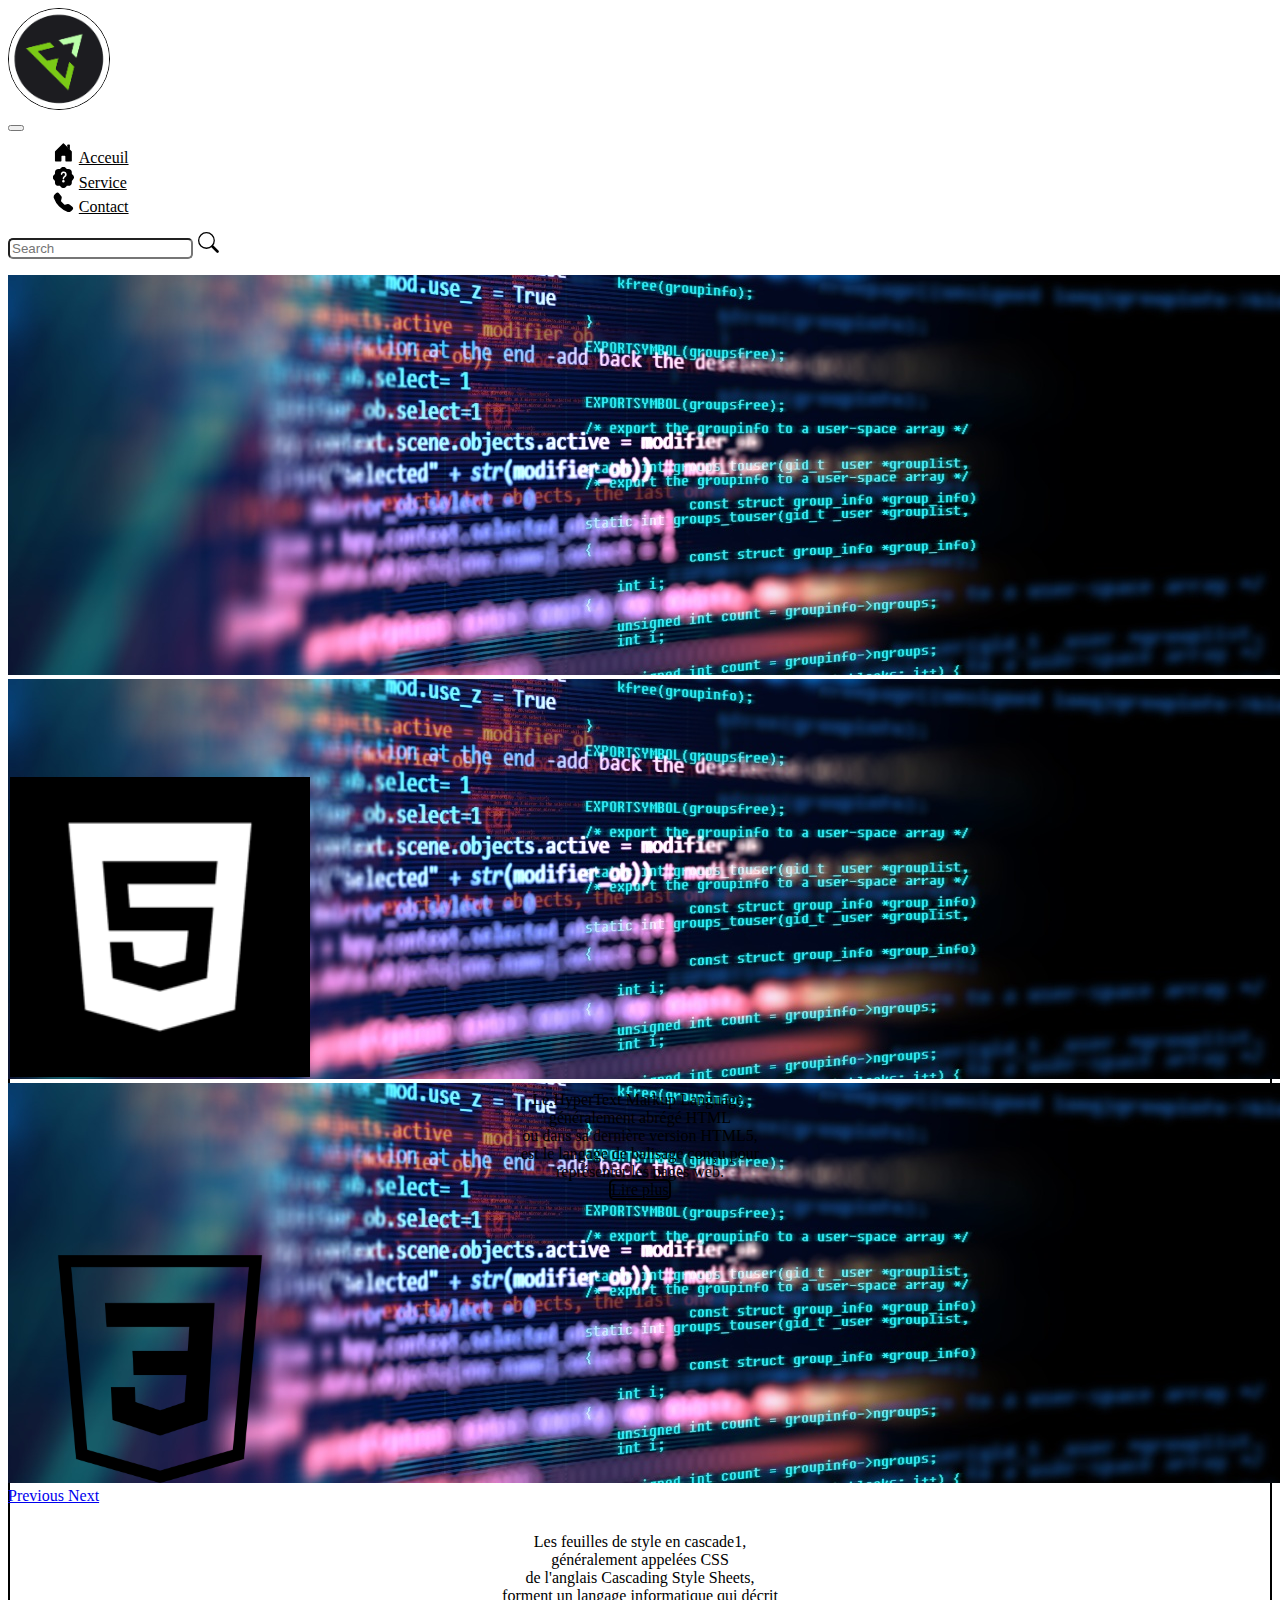
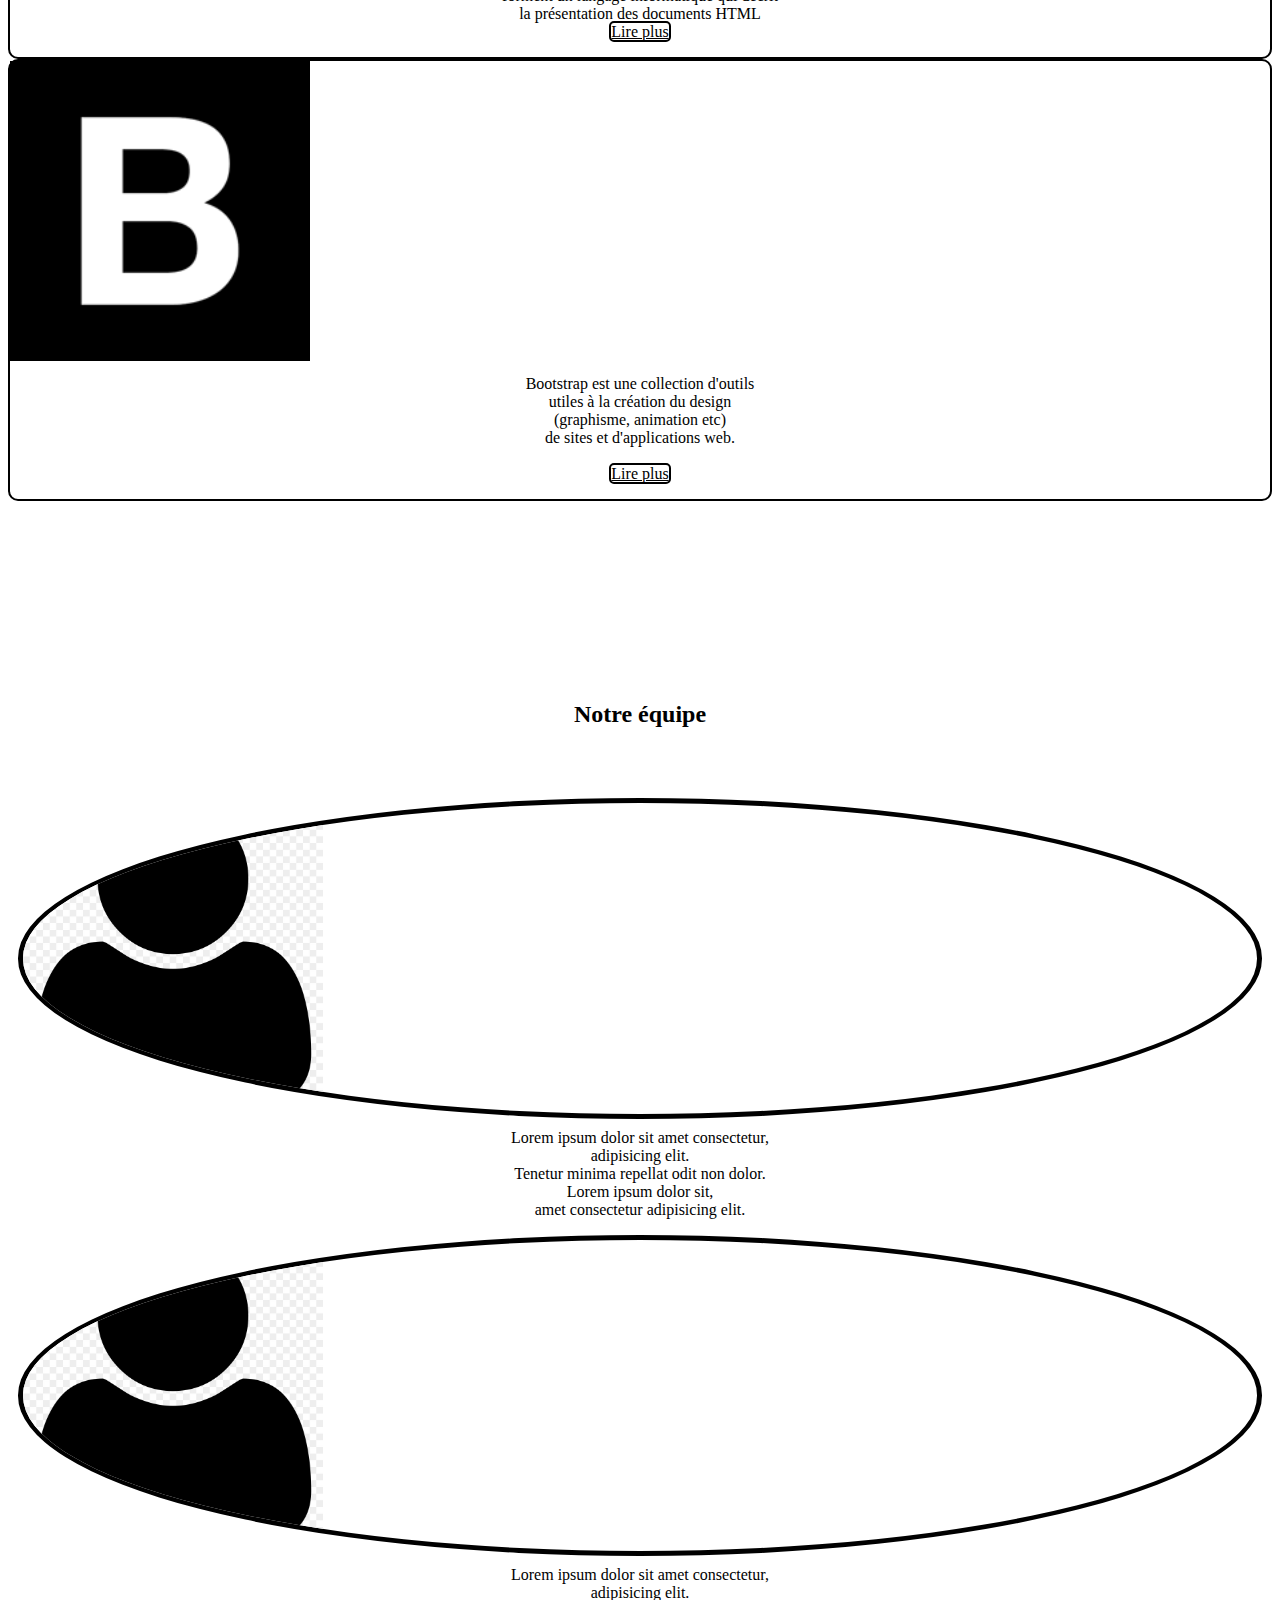
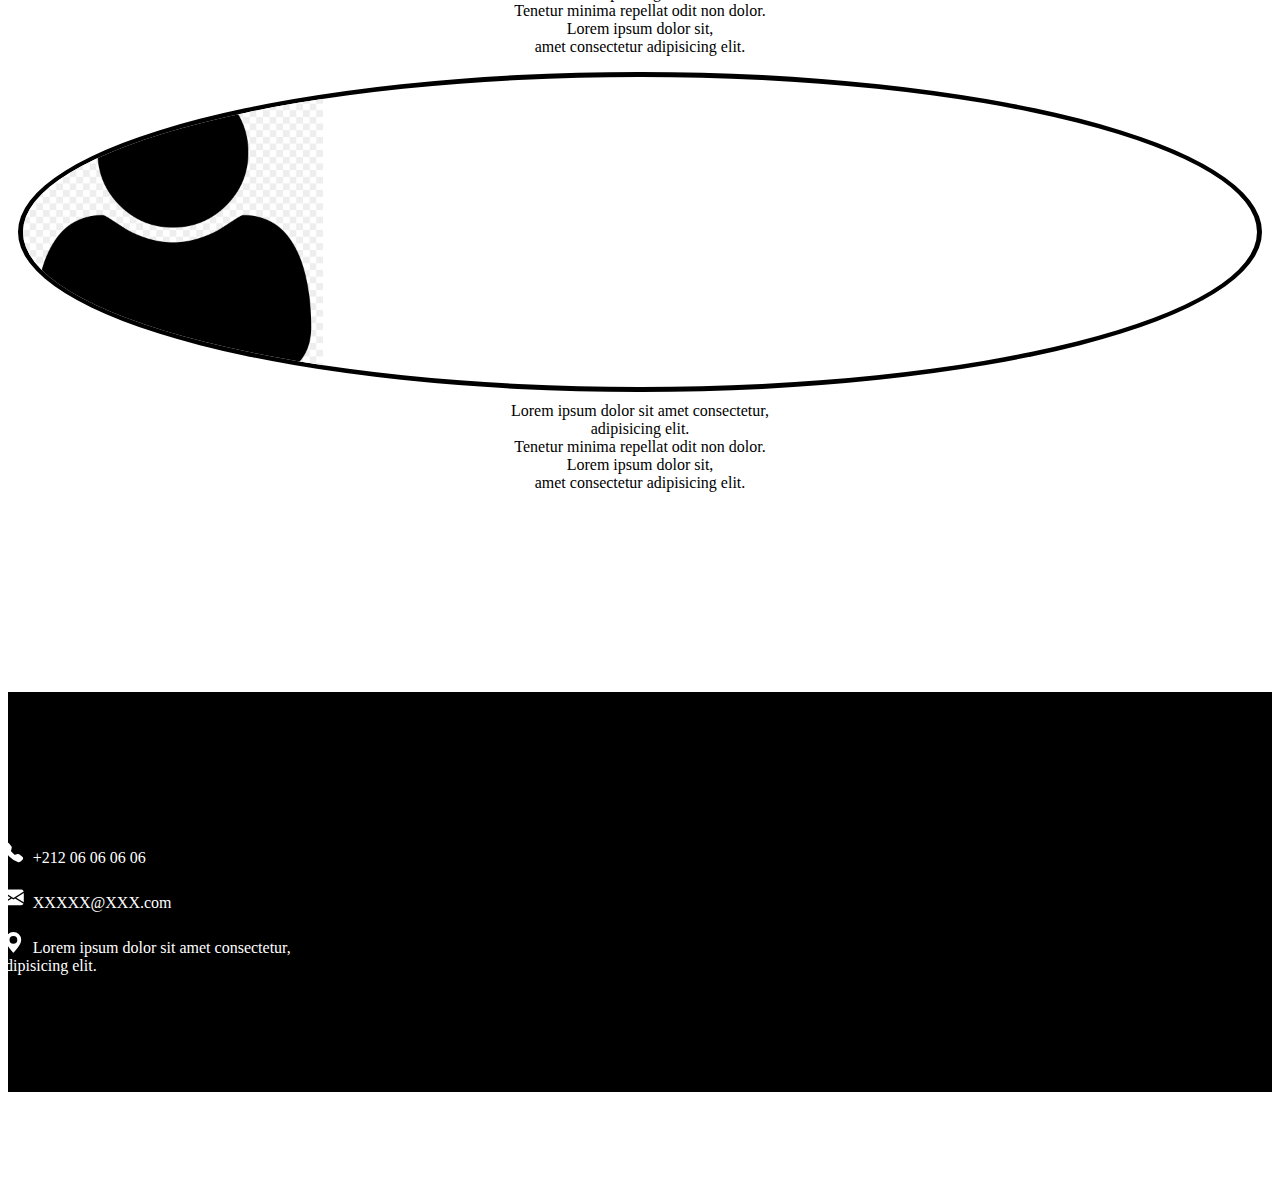
==== index.html @ 3617bc69 "Add files via upload" ====
<!DOCTYPE html>
<html>
<head>
	<meta charset="utf-8">
	<meta http-equiv="X-UA-Compatible" content="IE-edge">
	<meta name="viewport" content="width=device-width, initial-scale=1">
    <title ></title>
    <link rel="stylesheet" href="https://cdn.jsdelivr.net/npm/bootstrap@4.5.3/dist/css/bootstrap.min.css" integrity="sha384-TX8t27EcRE3e/ihU7zmQxVncDAy5uIKz4rEkgIXeMed4M0jlfIDPvg6uqKI2xXr2" crossorigin="anonymous">

    <link rel="stylesheet" href="style.css">
</head>
<body>
   <header>
     <nav class="navbar navbar-expand-lg navbar-light bg-light">
        <div class="container">
            <div class="navbar-brand">
              <a href='index.html'><img src='logo.png' width="100px" height ="100px" alt='Logo' class="logo"></a> 
            </div>
            <button class="navbar-toggler" type="button" data-toggle="collapse" data-target="#navbarSupportedContent" aria-controls="navbarSupportedContent" aria-expanded="false" aria-label="Toggle navigation">
              <span class="navbar-toggler-icon"></span>
            </button>
         
             <div class="collapse navbar-collapse" id="navbarSupportedContent">
                 <ul class="navbar-nav mr-auto">
                     <li class="nav-item active"><a href="#acceuil"><svg width="1.3em" height="1.3em" viewBox="0 0 16 16" class="bi bi-house-door-fill" fill="currentColor" xmlns="http://www.w3.org/2000/svg">
                        <path d="M6.5 10.995V14.5a.5.5 0 0 1-.5.5H2a.5.5 0 0 1-.5-.5v-7a.5.5 0 0 1 .146-.354l6-6a.5.5 0 0 1 .708 0l6 6a.5.5 0 0 1 .146.354v7a.5.5 0 0 1-.5.5h-4a.5.5 0 0 1-.5-.5V11c0-.25-.25-.5-.5-.5H7c-.25 0-.5.25-.5.495z"/>
                        <path fill-rule="evenodd" d="M13 2.5V6l-2-2V2.5a.5.5 0 0 1 .5-.5h1a.5.5 0 0 1 .5.5z"/>
                      </svg>Acceuil</a></li>
                    <li class="nav-item "> <a href="#service"><svg width="1.3em" height="1.3em" viewBox="0 0 16 16" class="bi bi-patch-question-fll" fill="currentColor" xmlns="http://www.w3.org/2000/svg">
                        <path fill-rule="evenodd" d="M5.933.87a2.89 2.89 0 0 1 4.134 0l.622.638.89-.011a2.89 2.89 0 0 1 2.924 2.924l-.01.89.636.622a2.89 2.89 0 0 1 0 4.134l-.637.622.011.89a2.89 2.89 0 0 1-2.924 2.924l-.89-.01-.622.636a2.89 2.89 0 0 1-4.134 0l-.622-.637-.89.011a2.89 2.89 0 0 1-2.924-2.924l.01-.89-.636-.622a2.89 2.89 0 0 1 0-4.134l.637-.622-.011-.89a2.89 2.89 0 0 1 2.924-2.924l.89.01.622-.636zM7.002 11a1 1 0 1 1 2 0 1 1 0 0 1-2 0zm1.602-2.027c-.05.386-.218.627-.554.627-.377 0-.585-.317-.585-.745v-.11c0-.727.307-1.208.926-1.641.614-.44.822-.762.822-1.325 0-.638-.42-1.084-1.03-1.084-.55 0-.916.323-1.074.914-.109.364-.292.51-.564.51C6.203 6.12 6 5.873 6 5.48c0-.251.045-.468.139-.69.307-.798 1.079-1.29 2.099-1.29 1.341 0 2.262.902 2.262 2.227 0 .896-.376 1.511-1.05 1.986-.648.445-.806.726-.846 1.26z"/>
                      </svg>Service</a></li>
                     <li class="nav-item "><a href="#contact"><svg width="1.3em" height="1.3em" viewBox="0 0 16 16" class="bi bi-telephone-fill" fill="currentColor" xmlns="http://www.w3.org/2000/svg">
                        <path fill-rule="evenodd" d="M2.267.98a1.636 1.636 0 0 1 2.448.152l1.681 2.162c.309.396.418.913.296 1.4l-.513 2.053a.636.636 0 0 0 .167.604L8.65 9.654a.636.636 0 0 0 .604.167l2.052-.513a1.636 1.636 0 0 1 1.401.296l2.162 1.681c.777.604.849 1.753.153 2.448l-.97.97c-.693.693-1.73.998-2.697.658a17.47 17.47 0 0 1-6.571-4.144A17.47 17.47 0 0 1 .639 4.646c-.34-.967-.035-2.004.658-2.698l.97-.969z"/>
                      </svg></span>Contact</a></li>
                 </ul>
                
             <div class="navbar-text">
                   <input type="text" id ="search" placeholder="Search"><a href=""><svg width="1.3em" height="1.3em" viewBox="0 0 16 16" class="bi bi-search" fill="currentColor" xmlns="http://www.w3.org/2000/svg">
                    <path fill-rule="evenodd" d="M10.442 10.442a1 1 0 0 1 1.415 0l3.85 3.85a1 1 0 0 1-1.414 1.415l-3.85-3.85a1 1 0 0 1 0-1.415z"/>
                    <path fill-rule="evenodd" d="M6.5 12a5.5 5.5 0 1 0 0-11 5.5 5.5 0 0 0 0 11zM13 6.5a6.5 6.5 0 1 1-13 0 6.5 6.5 0 0 1 13 0z"/>
                  </svg></a>
             </div>
             </div>
    </div>
  </nav>
</header>
<div id ="main-content">
<section class="carousel">
  <div id="carouselExampleIndicators" class="carousel slide" data-ride="carousel">
    <ol class="carousel-indicators">
      <li data-target="#carouselExampleIndicators" data-slide-to="0" class="active"></li>
      <li data-target="#carouselExampleIndicators" data-slide-to="1"></li>
      <li data-target="#carouselExampleIndicators" data-slide-to="2"></li>
    </ol>
    <div class="carousel-inner">
      <div class="carousel-item active">
        <img src="computer science 1440 x 400.jpg" class="d-block w-100" alt="...">
      </div>
      <div class="carousel-item">
        <img src="computer science 1440 x 400.jpg" class="d-block w-100" alt="...">
      </div>
      <div class="carousel-item">
        <img src="computer science 1440 x 400.jpg" class="d-block w-100" alt="...">
      </div>
    </div>
    <a class="carousel-control-prev" href="#carouselExampleIndicators" role="button" data-slide="prev">
      <span class="carousel-control-prev-icon" aria-hidden="true"></span>
      <span class="sr-only">Previous</span>
    </a>
    <a class="carousel-control-next" href="#carouselExampleIndicators" role="button" data-slide="next">
      <span class="carousel-control-next-icon" aria-hidden="true"></span>
      <span class="sr-only">Next</span>
    </a>
  </div>

</section>
<section id ="cards">
  <div class="container">
    <div class="row">
      <article >
        <div class="image">
         <img src="html.png" width = "300px">
        </div>
         <p>Le HyperText Markup Language,<br>
           généralement abrégé HTML <br>ou dans sa dernière version HTML5,<br> 
           est le langage de balisage conçu pour<br> représenter les pages web.<br>
           <span id="lire-plus"><a href="">Lire plus</a></span></p>
      </article>
      <article>
       <div class="image"> 
         <img src="css3.png" width = "300px">
        </div>
        <p>Les feuilles de style en cascade1,<br>
           généralement appelées CSS <br>de l'anglais Cascading Style Sheets,<br>
            forment un langage informatique qui décrit <br>
            la présentation des documents HTML <br>
          <span id="lire-plus"><a href="">Lire plus</a></span></p>
     </article>
     <article>
     <div class="image">
       <img src="bootstrap.png" width = "300px">
      </div>
      <p>Bootstrap est une collection d'outils <br>
        utiles à la création du design <br>
        (graphisme, animation etc) <br>
        de sites et d'applications web.<br><br>
        <span id="lire-plus"><a href="">Lire plus</a></span></p>
   </article>
    </div>
  </div>
</section>
<h2>Notre équipe</h2>
<section id="equipe">
  
  <div class="container">
    <div class="row">
  
  <article>
  <div class="cercle"><img src="personne.jpg" width="300px"></div>
    <p>Lorem ipsum dolor sit amet consectetur, <br>
      adipisicing elit. <br>Tenetur minima repellat odit non dolor.<br>
    Lorem ipsum dolor sit,<br> amet consectetur adipisicing elit.  </p>
  </article>
  <article>
    <div class="cercle"><img src="personne.jpg" width="300px"></div>
    <p>Lorem ipsum dolor sit amet consectetur, <br>
      adipisicing elit. <br>Tenetur minima repellat odit non dolor.<br>
    Lorem ipsum dolor sit,<br> amet consectetur adipisicing elit.</p>
  </article>
  <article>
    <div class="cercle"><img src="personne.jpg" width="300px"></div>
    <p>Lorem ipsum dolor sit amet consectetur, <br>
      adipisicing elit. <br>Tenetur minima repellat odit non dolor.<br>
    Lorem ipsum dolor sit,<br> amet consectetur adipisicing elit.</p>
  </article>
 </div>
</div>
</section>
</div>
<footer>
  <div class="container">
    <div class="row">
      <div id="info">
        <ul>
          <li>
            <svg width="1.3em" height="1.3em" viewBox="0 0 16 16" class="bi bi-telephone-fill" fill="currentColor" xmlns="http://www.w3.org/2000/svg">
              <path fill-rule="evenodd" d="M2.267.98a1.636 1.636 0 0 1 2.448.152l1.681 2.162c.309.396.418.913.296 1.4l-.513 2.053a.636.636 0 0 0 .167.604L8.65 9.654a.636.636 0 0 0 .604.167l2.052-.513a1.636 1.636 0 0 1 1.401.296l2.162 1.681c.777.604.849 1.753.153 2.448l-.97.97c-.693.693-1.73.998-2.697.658a17.47 17.47 0 0 1-6.571-4.144A17.47 17.47 0 0 1 .639 4.646c-.34-.967-.035-2.004.658-2.698l.97-.969z"/>
            </svg>
            <span>+212 06 06 06 06 </span>
          </li>
       
         <li>
            <svg width="1.3em" height="1.3em" viewBox="0 0 16 16" class="bi bi-envelope-fill" fill="currentColor" xmlns="http://www.w3.org/2000/svg">
              <path fill-rule="evenodd" d="M.05 3.555A2 2 0 0 1 2 2h12a2 2 0 0 1 1.95 1.555L8 8.414.05 3.555zM0 4.697v7.104l5.803-3.558L0 4.697zM6.761 8.83l-6.57 4.027A2 2 0 0 0 2 14h12a2 2 0 0 0 1.808-1.144l-6.57-4.027L8 9.586l-1.239-.757zm3.436-.586L16 11.801V4.697l-5.803 3.546z"/>
            </svg>
            <span>XXXXX@XXX.com</span>
         </li>
    
        <li>
         <svg width="1.3em" height="1.3em" viewBox="0 0 16 16" class="bi bi-geo-alt-fill" fill="currentColor" xmlns="http://www.w3.org/2000/svg">
              <path fill-rule="evenodd" d="M8 16s6-5.686 6-10A6 6 0 0 0 2 6c0 4.314 6 10 6 10zm0-7a3 3 0 1 0 0-6 3 3 0 0 0 0 6z"/>
            </svg>
            <span>Lorem ipsum dolor sit amet consectetur,<br> adipisicing elit.</span>
        </li>
    </ul>
      </div>
    <div id="carte">
      <iframe src="https://www.google.com/maps/embed?pb=!1m18!1m12!1m3!1d3297.603235797869!2d-6.584772814705131!3d34.25866651427207!2m3!1f0!2f0!3f0!3m2!1i1024!2i768!4f13.1!3m3!1m2!1s0xda759e405b8c3a1%3A0x9be254e43555ea5f!2sKenitra%20mall!5e0!3m2!1sar!2sma!4v1606417946981!5m2!1sar!2sma" width="400" height="250" frameborder="0" style="border:0;" allowfullscreen="" aria-hidden="false" tabindex="0"></iframe>
    </div>
    </div>
  </div>
</footer>
<script src="https://code.jquery.com/jquery-3.5.1.slim.min.js" integrity="sha384-DfXdz2htPH0lsSSs5nCTpuj/zy4C+OGpamoFVy38MVBnE+IbbVYUew+OrCXaRkfj" crossorigin="anonymous"></script>
<script src="https://cdn.jsdelivr.net/npm/bootstrap@4.5.3/dist/js/bootstrap.bundle.min.js" integrity="sha384-ho+j7jyWK8fNQe+A12Hb8AhRq26LrZ/JpcUGGOn+Y7RsweNrtN/tE3MoK7ZeZDyx" crossorigin="anonymous"></script>
</body>
---- style.css ----
.navbar-nav{
    margin-top : 10px;
}
li {
    margin-right: 80px; 
    list-style: none ;
}
svg {
    margin-right : 5px;
    margin-left : 5px;
}
.logo {
    border : 1px solid black ; 
    border-radius : 50% ; 
}
.search {
    margin-left : 30px;
    margin-top : 17px;
}
#search {
    border-radius : 5px ; 
}
.navbar-nav{
    margin-left :   auto ; 
    margin-right :   auto ; 
    

}
a:hover {
    text-decoration : none ; 
}
header a {
    color : black ; 
}

.carousel {
    height : 200px ; 
    margin-bottom : 300px ; 
}
#cards article  {
    border : solid 2px ;
    border-radius : 10px ; 
    margin-left : auto ; 
    margin-right : auto ; 
    
}

header article , #equipe article {
    margin-left : auto ; 
    margin-right : auto ; 
}
 p{
    text-align : center ; 
    margin-top : 10px ; 
}
#cards a{
    border : 2px solid black ; 
    border-radius : 5px ;
    color : black ; 
    
}
#cards a:hover {
    background-color: black ;
    color : white ; 
    outline-style: none;
    
}
section   {
    margin-bottom : 200px ; 
}
h2{
    text-align : center ; 
    margin-bottom : 70px ; 
}
.cercle {
    margin-left : 10px ; 
    margin-right : 10px ; 
    margin-top : 10px ; 
    border : solid 5px ; 
    border-radius : 50% ; 
    overflow : hidden ; 
}
footer{
    height : 400px ;
    background-color: black; 
    color : white ; 
}
footer .row {
    position : relative ; 
    top : 100px ; 
}
footer li {
    margin-bottom : 20px ; 
}
footer #info {
    position : relative ; 
    top : 50px ; 
    right : 50px ; 
}
footer #carte {
    position : relative ; 
    left : 100px ; 
}
/* Mobile */ 
@media (max-width : 767px){
    .carousel {
        margin-bottom : 150px ; 
    }
    .carousel img {
        height : 300px ; 
    }
    /*sections*/
    #cards article {
        width : 100% ; 
        margin-bottom : 20px ;
    
    }
    #cards img {
          width : 100% ;
          height : 50% ; 
    }
    /*footer*/
    footer {
        height : 500px ; 
    }
    footer #info {
        position : relative ;
        top : 0; 
    }
    footer .row {
        top : 30px ; 
        left : 50px ; 
    }
    footer #carte {
        left : 0 ;
        top : 20px ; 
        
    }
    
}
/* Tablete */ 
@media (min-width :768px) and (max-width : 991px ){
    .carousel {
        margin-bottom : 150px ; 
    }
    .carousel img {
        height : 300px ; 
    }
    /*sections*/
    #cards article {
        width : 100% ; 
        margin-bottom : 20px ;
        display : flex ; 
    }
    #cards p {
        margin-top : 20px ;
        margin-left : auto ; 
        margin-right : auto ;
        font-size : 22px ; 
    }
    /*footer*/
    
    footer .row {
        top : 0px ; 
        height : 400px ; 
        }
    footer #info {
        right  : 0 ; 
    }
    footer #carte {
        left : 400px ;
        bottom : 100px ; 
    }
    footer .container {
         margin : 0 ; 
    }
    
}
@media (min-width : 992px ) and (max-width : 1200px)  {
    .carousel {
        margin-bottom : 200px ; 
    }
}
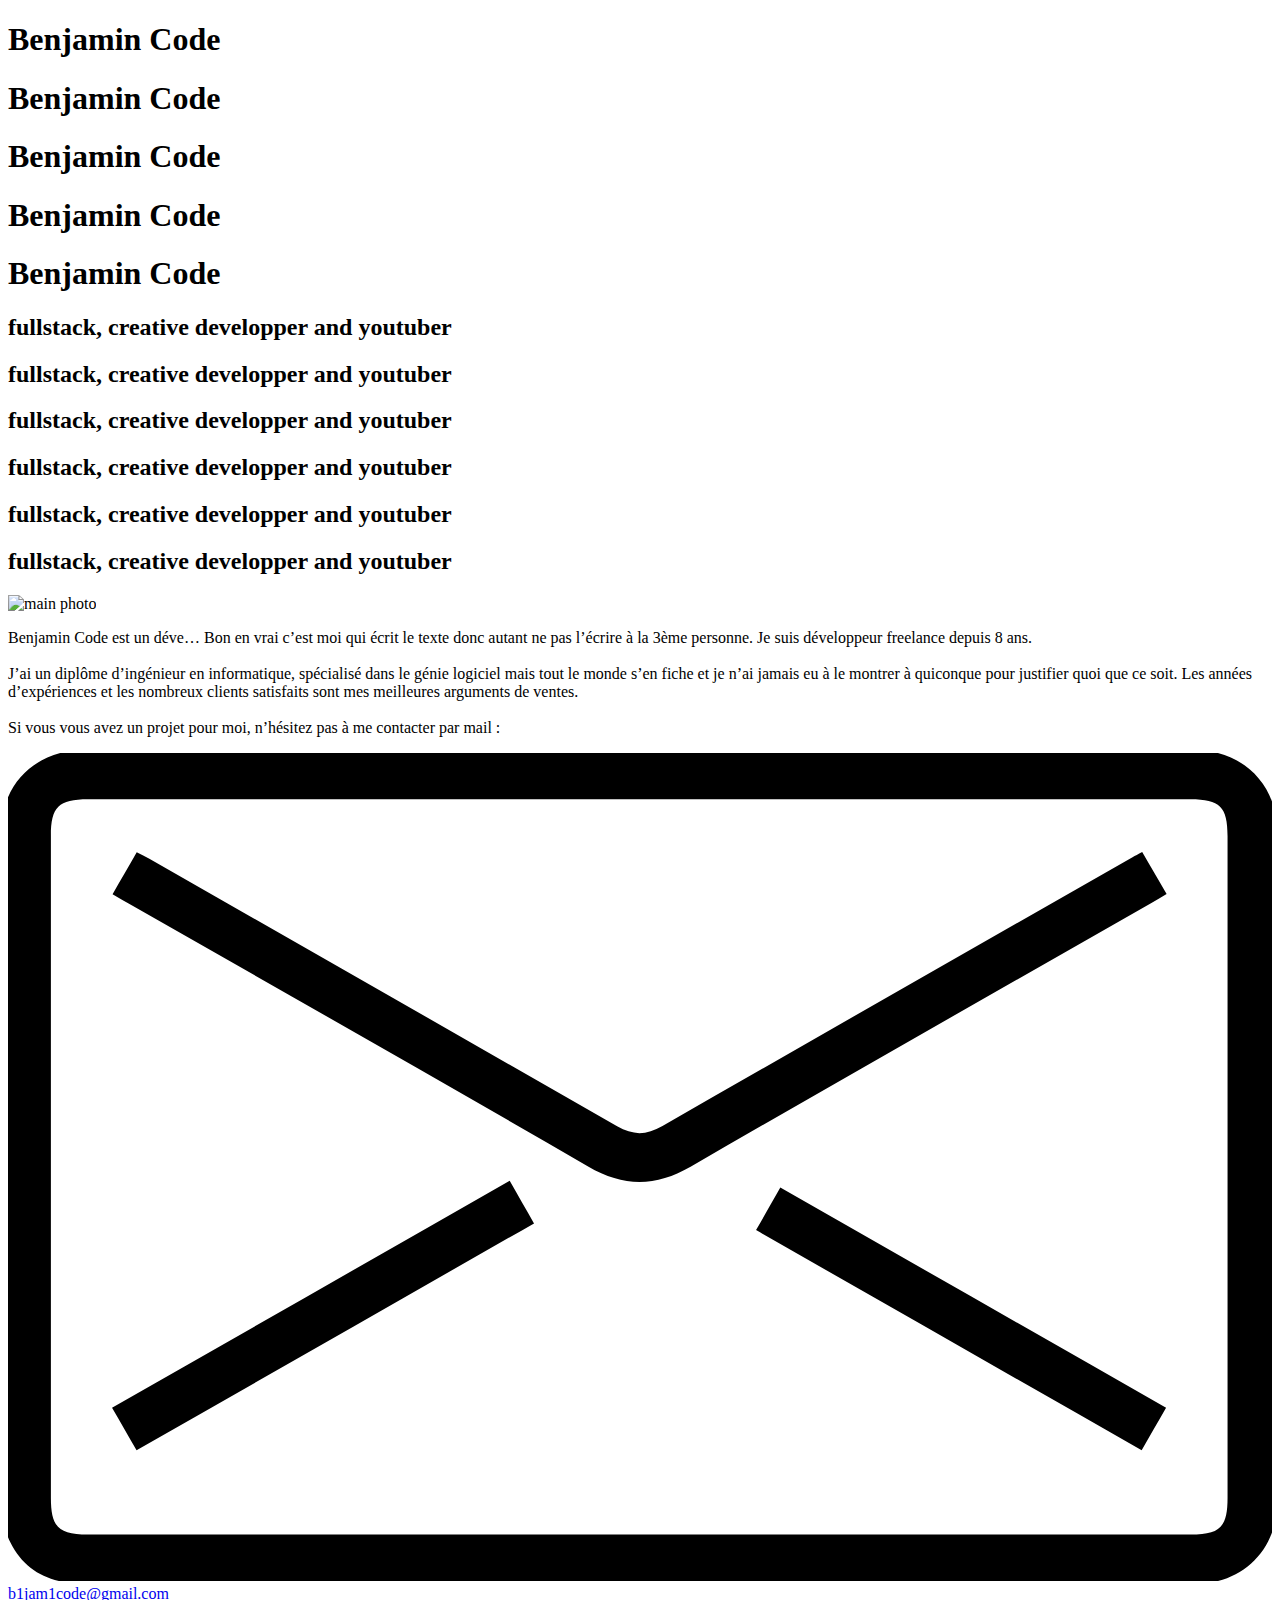
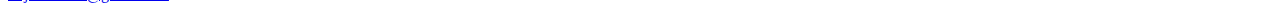
==== commit 639a05a9: "Rename index1.html to index.html" ====
--- a/index.html
+++ b/index.html
@@ -1,175 +1,56 @@
-<!DOCTYPE html>
-<html>
-<head>
-	<meta charset="utf-8">
-	<meta http-equiv="X-UA-Compatible" content="IE-edge">
-	<meta name="viewport" content="width=device-width, initial-scale=1">
-    <title ></title>
-    <link rel="stylesheet" href="https://cdn.jsdelivr.net/npm/bootstrap@4.5.3/dist/css/bootstrap.min.css" integrity="sha384-TX8t27EcRE3e/ihU7zmQxVncDAy5uIKz4rEkgIXeMed4M0jlfIDPvg6uqKI2xXr2" crossorigin="anonymous">
-
-    <link rel="stylesheet" href="style.css">
-</head>
-<body>
-   <header>
-     <nav class="navbar navbar-expand-lg navbar-light bg-light">
-        <div class="container">
-            <div class="navbar-brand">
-              <a href='index.html'><img src='logo.png' width="100px" height ="100px" alt='Logo' class="logo"></a> 
-            </div>
-            <button class="navbar-toggler" type="button" data-toggle="collapse" data-target="#navbarSupportedContent" aria-controls="navbarSupportedContent" aria-expanded="false" aria-label="Toggle navigation">
-              <span class="navbar-toggler-icon"></span>
-            </button>
-         
-             <div class="collapse navbar-collapse" id="navbarSupportedContent">
-                 <ul class="navbar-nav mr-auto">
-                     <li class="nav-item active"><a href="#acceuil"><svg width="1.3em" height="1.3em" viewBox="0 0 16 16" class="bi bi-house-door-fill" fill="currentColor" xmlns="http://www.w3.org/2000/svg">
-                        <path d="M6.5 10.995V14.5a.5.5 0 0 1-.5.5H2a.5.5 0 0 1-.5-.5v-7a.5.5 0 0 1 .146-.354l6-6a.5.5 0 0 1 .708 0l6 6a.5.5 0 0 1 .146.354v7a.5.5 0 0 1-.5.5h-4a.5.5 0 0 1-.5-.5V11c0-.25-.25-.5-.5-.5H7c-.25 0-.5.25-.5.495z"/>
-                        <path fill-rule="evenodd" d="M13 2.5V6l-2-2V2.5a.5.5 0 0 1 .5-.5h1a.5.5 0 0 1 .5.5z"/>
-                      </svg>Acceuil</a></li>
-                    <li class="nav-item "> <a href="#service"><svg width="1.3em" height="1.3em" viewBox="0 0 16 16" class="bi bi-patch-question-fll" fill="currentColor" xmlns="http://www.w3.org/2000/svg">
-                        <path fill-rule="evenodd" d="M5.933.87a2.89 2.89 0 0 1 4.134 0l.622.638.89-.011a2.89 2.89 0 0 1 2.924 2.924l-.01.89.636.622a2.89 2.89 0 0 1 0 4.134l-.637.622.011.89a2.89 2.89 0 0 1-2.924 2.924l-.89-.01-.622.636a2.89 2.89 0 0 1-4.134 0l-.622-.637-.89.011a2.89 2.89 0 0 1-2.924-2.924l.01-.89-.636-.622a2.89 2.89 0 0 1 0-4.134l.637-.622-.011-.89a2.89 2.89 0 0 1 2.924-2.924l.89.01.622-.636zM7.002 11a1 1 0 1 1 2 0 1 1 0 0 1-2 0zm1.602-2.027c-.05.386-.218.627-.554.627-.377 0-.585-.317-.585-.745v-.11c0-.727.307-1.208.926-1.641.614-.44.822-.762.822-1.325 0-.638-.42-1.084-1.03-1.084-.55 0-.916.323-1.074.914-.109.364-.292.51-.564.51C6.203 6.12 6 5.873 6 5.48c0-.251.045-.468.139-.69.307-.798 1.079-1.29 2.099-1.29 1.341 0 2.262.902 2.262 2.227 0 .896-.376 1.511-1.05 1.986-.648.445-.806.726-.846 1.26z"/>
-                      </svg>Service</a></li>
-                     <li class="nav-item "><a href="#contact"><svg width="1.3em" height="1.3em" viewBox="0 0 16 16" class="bi bi-telephone-fill" fill="currentColor" xmlns="http://www.w3.org/2000/svg">
-                        <path fill-rule="evenodd" d="M2.267.98a1.636 1.636 0 0 1 2.448.152l1.681 2.162c.309.396.418.913.296 1.4l-.513 2.053a.636.636 0 0 0 .167.604L8.65 9.654a.636.636 0 0 0 .604.167l2.052-.513a1.636 1.636 0 0 1 1.401.296l2.162 1.681c.777.604.849 1.753.153 2.448l-.97.97c-.693.693-1.73.998-2.697.658a17.47 17.47 0 0 1-6.571-4.144A17.47 17.47 0 0 1 .639 4.646c-.34-.967-.035-2.004.658-2.698l.97-.969z"/>
-                      </svg></span>Contact</a></li>
-                 </ul>
-                
-             <div class="navbar-text">
-                   <input type="text" id ="search" placeholder="Search"><a href=""><svg width="1.3em" height="1.3em" viewBox="0 0 16 16" class="bi bi-search" fill="currentColor" xmlns="http://www.w3.org/2000/svg">
-                    <path fill-rule="evenodd" d="M10.442 10.442a1 1 0 0 1 1.415 0l3.85 3.85a1 1 0 0 1-1.414 1.415l-3.85-3.85a1 1 0 0 1 0-1.415z"/>
-                    <path fill-rule="evenodd" d="M6.5 12a5.5 5.5 0 1 0 0-11 5.5 5.5 0 0 0 0 11zM13 6.5a6.5 6.5 0 1 1-13 0 6.5 6.5 0 0 1 13 0z"/>
-                  </svg></a>
-             </div>
-             </div>
-    </div>
-  </nav>
-</header>
-<div id ="main-content">
-<section class="carousel">
-  <div id="carouselExampleIndicators" class="carousel slide" data-ride="carousel">
-    <ol class="carousel-indicators">
-      <li data-target="#carouselExampleIndicators" data-slide-to="0" class="active"></li>
-      <li data-target="#carouselExampleIndicators" data-slide-to="1"></li>
-      <li data-target="#carouselExampleIndicators" data-slide-to="2"></li>
-    </ol>
-    <div class="carousel-inner">
-      <div class="carousel-item active">
-        <img src="computer science 1440 x 400.jpg" class="d-block w-100" alt="...">
-      </div>
-      <div class="carousel-item">
-        <img src="computer science 1440 x 400.jpg" class="d-block w-100" alt="...">
-      </div>
-      <div class="carousel-item">
-        <img src="computer science 1440 x 400.jpg" class="d-block w-100" alt="...">
-      </div>
-    </div>
-    <a class="carousel-control-prev" href="#carouselExampleIndicators" role="button" data-slide="prev">
-      <span class="carousel-control-prev-icon" aria-hidden="true"></span>
-      <span class="sr-only">Previous</span>
-    </a>
-    <a class="carousel-control-next" href="#carouselExampleIndicators" role="button" data-slide="next">
-      <span class="carousel-control-next-icon" aria-hidden="true"></span>
-      <span class="sr-only">Next</span>
-    </a>
-  </div>
-
-</section>
-<section id ="cards">
-  <div class="container">
-    <div class="row">
-      <article >
-        <div class="image">
-         <img src="html.png" width = "300px">
-        </div>
-         <p>Le HyperText Markup Language,<br>
-           généralement abrégé HTML <br>ou dans sa dernière version HTML5,<br> 
-           est le langage de balisage conçu pour<br> représenter les pages web.<br>
-           <span id="lire-plus"><a href="">Lire plus</a></span></p>
-      </article>
-      <article>
-       <div class="image"> 
-         <img src="css3.png" width = "300px">
-        </div>
-        <p>Les feuilles de style en cascade1,<br>
-           généralement appelées CSS <br>de l'anglais Cascading Style Sheets,<br>
-            forment un langage informatique qui décrit <br>
-            la présentation des documents HTML <br>
-          <span id="lire-plus"><a href="">Lire plus</a></span></p>
-     </article>
-     <article>
-     <div class="image">
-       <img src="bootstrap.png" width = "300px">
-      </div>
-      <p>Bootstrap est une collection d'outils <br>
-        utiles à la création du design <br>
-        (graphisme, animation etc) <br>
-        de sites et d'applications web.<br><br>
-        <span id="lire-plus"><a href="">Lire plus</a></span></p>
-   </article>
-    </div>
-  </div>
-</section>
-<h2>Notre équipe</h2>
-<section id="equipe">
-  
-  <div class="container">
-    <div class="row">
-  
-  <article>
-  <div class="cercle"><img src="personne.jpg" width="300px"></div>
-    <p>Lorem ipsum dolor sit amet consectetur, <br>
-      adipisicing elit. <br>Tenetur minima repellat odit non dolor.<br>
-    Lorem ipsum dolor sit,<br> amet consectetur adipisicing elit.  </p>
-  </article>
-  <article>
-    <div class="cercle"><img src="personne.jpg" width="300px"></div>
-    <p>Lorem ipsum dolor sit amet consectetur, <br>
-      adipisicing elit. <br>Tenetur minima repellat odit non dolor.<br>
-    Lorem ipsum dolor sit,<br> amet consectetur adipisicing elit.</p>
-  </article>
-  <article>
-    <div class="cercle"><img src="personne.jpg" width="300px"></div>
-    <p>Lorem ipsum dolor sit amet consectetur, <br>
-      adipisicing elit. <br>Tenetur minima repellat odit non dolor.<br>
-    Lorem ipsum dolor sit,<br> amet consectetur adipisicing elit.</p>
-  </article>
- </div>
-</div>
-</section>
-</div>
-<footer>
-  <div class="container">
-    <div class="row">
-      <div id="info">
-        <ul>
-          <li>
-            <svg width="1.3em" height="1.3em" viewBox="0 0 16 16" class="bi bi-telephone-fill" fill="currentColor" xmlns="http://www.w3.org/2000/svg">
-              <path fill-rule="evenodd" d="M2.267.98a1.636 1.636 0 0 1 2.448.152l1.681 2.162c.309.396.418.913.296 1.4l-.513 2.053a.636.636 0 0 0 .167.604L8.65 9.654a.636.636 0 0 0 .604.167l2.052-.513a1.636 1.636 0 0 1 1.401.296l2.162 1.681c.777.604.849 1.753.153 2.448l-.97.97c-.693.693-1.73.998-2.697.658a17.47 17.47 0 0 1-6.571-4.144A17.47 17.47 0 0 1 .639 4.646c-.34-.967-.035-2.004.658-2.698l.97-.969z"/>
-            </svg>
-            <span>+212 06 06 06 06 </span>
-          </li>
-       
-         <li>
-            <svg width="1.3em" height="1.3em" viewBox="0 0 16 16" class="bi bi-envelope-fill" fill="currentColor" xmlns="http://www.w3.org/2000/svg">
-              <path fill-rule="evenodd" d="M.05 3.555A2 2 0 0 1 2 2h12a2 2 0 0 1 1.95 1.555L8 8.414.05 3.555zM0 4.697v7.104l5.803-3.558L0 4.697zM6.761 8.83l-6.57 4.027A2 2 0 0 0 2 14h12a2 2 0 0 0 1.808-1.144l-6.57-4.027L8 9.586l-1.239-.757zm3.436-.586L16 11.801V4.697l-5.803 3.546z"/>
-            </svg>
-            <span>XXXXX@XXX.com</span>
-         </li>
-    
-        <li>
-         <svg width="1.3em" height="1.3em" viewBox="0 0 16 16" class="bi bi-geo-alt-fill" fill="currentColor" xmlns="http://www.w3.org/2000/svg">
-              <path fill-rule="evenodd" d="M8 16s6-5.686 6-10A6 6 0 0 0 2 6c0 4.314 6 10 6 10zm0-7a3 3 0 1 0 0-6 3 3 0 0 0 0 6z"/>
-            </svg>
-            <span>Lorem ipsum dolor sit amet consectetur,<br> adipisicing elit.</span>
-        </li>
-    </ul>
-      </div>
-    <div id="carte">
-      <iframe src="https://www.google.com/maps/embed?pb=!1m18!1m12!1m3!1d3297.603235797869!2d-6.584772814705131!3d34.25866651427207!2m3!1f0!2f0!3f0!3m2!1i1024!2i768!4f13.1!3m3!1m2!1s0xda759e405b8c3a1%3A0x9be254e43555ea5f!2sKenitra%20mall!5e0!3m2!1sar!2sma!4v1606417946981!5m2!1sar!2sma" width="400" height="250" frameborder="0" style="border:0;" allowfullscreen="" aria-hidden="false" tabindex="0"></iframe>
-    </div>
-    </div>
-  </div>
-</footer>
-<script src="https://code.jquery.com/jquery-3.5.1.slim.min.js" integrity="sha384-DfXdz2htPH0lsSSs5nCTpuj/zy4C+OGpamoFVy38MVBnE+IbbVYUew+OrCXaRkfj" crossorigin="anonymous"></script>
-<script src="https://cdn.jsdelivr.net/npm/bootstrap@4.5.3/dist/js/bootstrap.bundle.min.js" integrity="sha384-ho+j7jyWK8fNQe+A12Hb8AhRq26LrZ/JpcUGGOn+Y7RsweNrtN/tE3MoK7ZeZDyx" crossorigin="anonymous"></script>
-</body>+<!DOCTYPE html>
+<html lang="en">
+<head>
+    <meta charset="UTF-8">
+    <meta name="viewport" content="width=device-width, initial-scale=1.0">
+    <title>Document</title>
+    <link rel="stylesheet" href="css/main.css">
+</head>
+<body>
+    <div class="wrapper">
+        <header class="header">
+            <div class="primary-slideshow">
+                <h1 class="name">Benjamin Code</h1>
+                <h1 class="name">Benjamin Code</h1>
+                <h1 class="name">Benjamin Code</h1>
+                <h1 class="name">Benjamin Code</h1>
+                <h1 class="name">Benjamin Code</h1>
+            </div>
+            <div class="secondary-slideshow">
+                <h2 class="job">fullstack, creative developper and youtuber</h2>
+                <h2 class="job">fullstack, creative developper and youtuber</h2>
+                <h2 class="job">fullstack, creative developper and youtuber</h2>
+                <h2 class="job">fullstack, creative developper and youtuber</h2>
+                <h2 class="job">fullstack, creative developper and youtuber</h2>
+                <h2 class="job">fullstack, creative developper and youtuber</h2>
+            </div>
+        </header>
+        <div class="content">
+            <div class="photo-animation">
+                <div class="circle big circle-big"></div>
+                <img src="assets/images/benjamincode-short.png" alt="main photo" class="photo">
+                <div class="circle small circle-small"></div>
+            </div>
+            <main class="main">
+                <p class="presentation"><span class="italic">Benjamin Code est un déve… </span> Bon en vrai c’est moi qui écrit le texte donc autant ne pas l’écrire à la 3ème personne. Je suis développeur freelance depuis 8 ans.<br><br>
+                J’ai un diplôme d’ingénieur en informatique, spécialisé dans le génie logiciel mais tout le monde s’en fiche et je n’ai jamais eu à le montrer à quiconque pour justifier quoi que ce soit. Les <span class="underline">années d’expériences</span> et les <span class="underline">nombreux clients</span> satisfaits sont mes meilleures arguments de ventes.<br><br>
+                Si vous vous avez un projet pour moi, n’hésitez pas à me contacter par mail :</p>
+                <svg class="mail-icon" version="1.1" id="Calque_1" xmlns="http://www.w3.org/2000/svg" xmlns:xlink="http://www.w3.org/1999/xlink" x="0px" y="0px"
+                viewBox="0 0 238.11 155.91" style="enable-background:new 0 0 238.11 155.91;" xml:space="preserve"><path d="M118.85,156.4c-34.94,0-69.88-0.04-104.81,0.04c-6.18,0.01-10.91-2.28-13.63-7.79c-1.06-2.14-1.5-4.78-1.51-7.2
+                c-0.09-42.31,0-84.62-0.12-126.94C-1.24,5.47,5.77-0.55,14.04-0.53c69.88,0.16,139.75,0.17,209.63,0
+                c8.43-0.02,15.44,6.01,15.4,15.42c-0.17,42.06-0.17,84.13,0,126.19c0.04,9.41-6.97,15.48-15.4,15.42
+                C188.73,156.26,153.79,156.4,118.85,156.4z M118.91,147.24c34.61,0,69.23,0,103.84,0c5.56,0,6.99-1.41,6.99-6.89
+                c0-41.57,0-83.15,0-124.72c0-5.48-1.43-6.9-6.99-6.9c-69.23,0-138.46,0-207.68,0c-5.54,0-6.99,1.43-6.99,6.89
+                c0,41.57,0,83.15,0,124.72c0,5.46,1.45,6.89,6.98,6.9C49.69,147.24,84.3,147.24,118.91,147.24z"/><path d="M19.7,26.59c1.61-2.79,3.02-5.23,4.55-7.88c0.83,0.43,1.62,0.8,2.38,1.23c29.38,16.78,58.78,33.53,88.12,50.39
+                c3.05,1.75,5.52,1.68,8.54-0.06c29.48-16.95,59.02-33.78,88.55-50.64c0.5-0.29,1.02-0.55,1.82-0.98c1.49,2.56,2.97,5.1,4.6,7.89
+                c-0.97,0.58-1.87,1.14-2.78,1.66c-28.95,16.54-57.95,32.99-86.81,49.68c-6.69,3.87-12.65,3.91-19.39,0.01
+                C80.79,61.37,52.14,45.14,23.55,28.81C22.34,28.11,21.13,27.41,19.7,26.59z"/> <path d="M94.51,80.58c1.62,2.85,3.05,5.36,4.58,8.03c-24.99,14.27-49.8,28.44-74.87,42.75c-1.5-2.6-2.97-5.15-4.62-8
+                C44.55,109.11,69.41,94.92,94.51,80.58z"/><path d="M218.16,123.34c-1.61,2.8-3.08,5.36-4.6,8.01c-24.24-13.84-48.33-27.59-72.64-41.47c1.53-2.69,2.99-5.25,4.57-8.03
+                C169.72,95.69,193.84,109.46,218.16,123.34z"/></svg>
+                <a href="#" class="mail">b1jam1code@gmail.com</a>
+            </main>
+        </div>
+    </div>
+    <script src="js/script.js"></script>
+</body>
+</html>
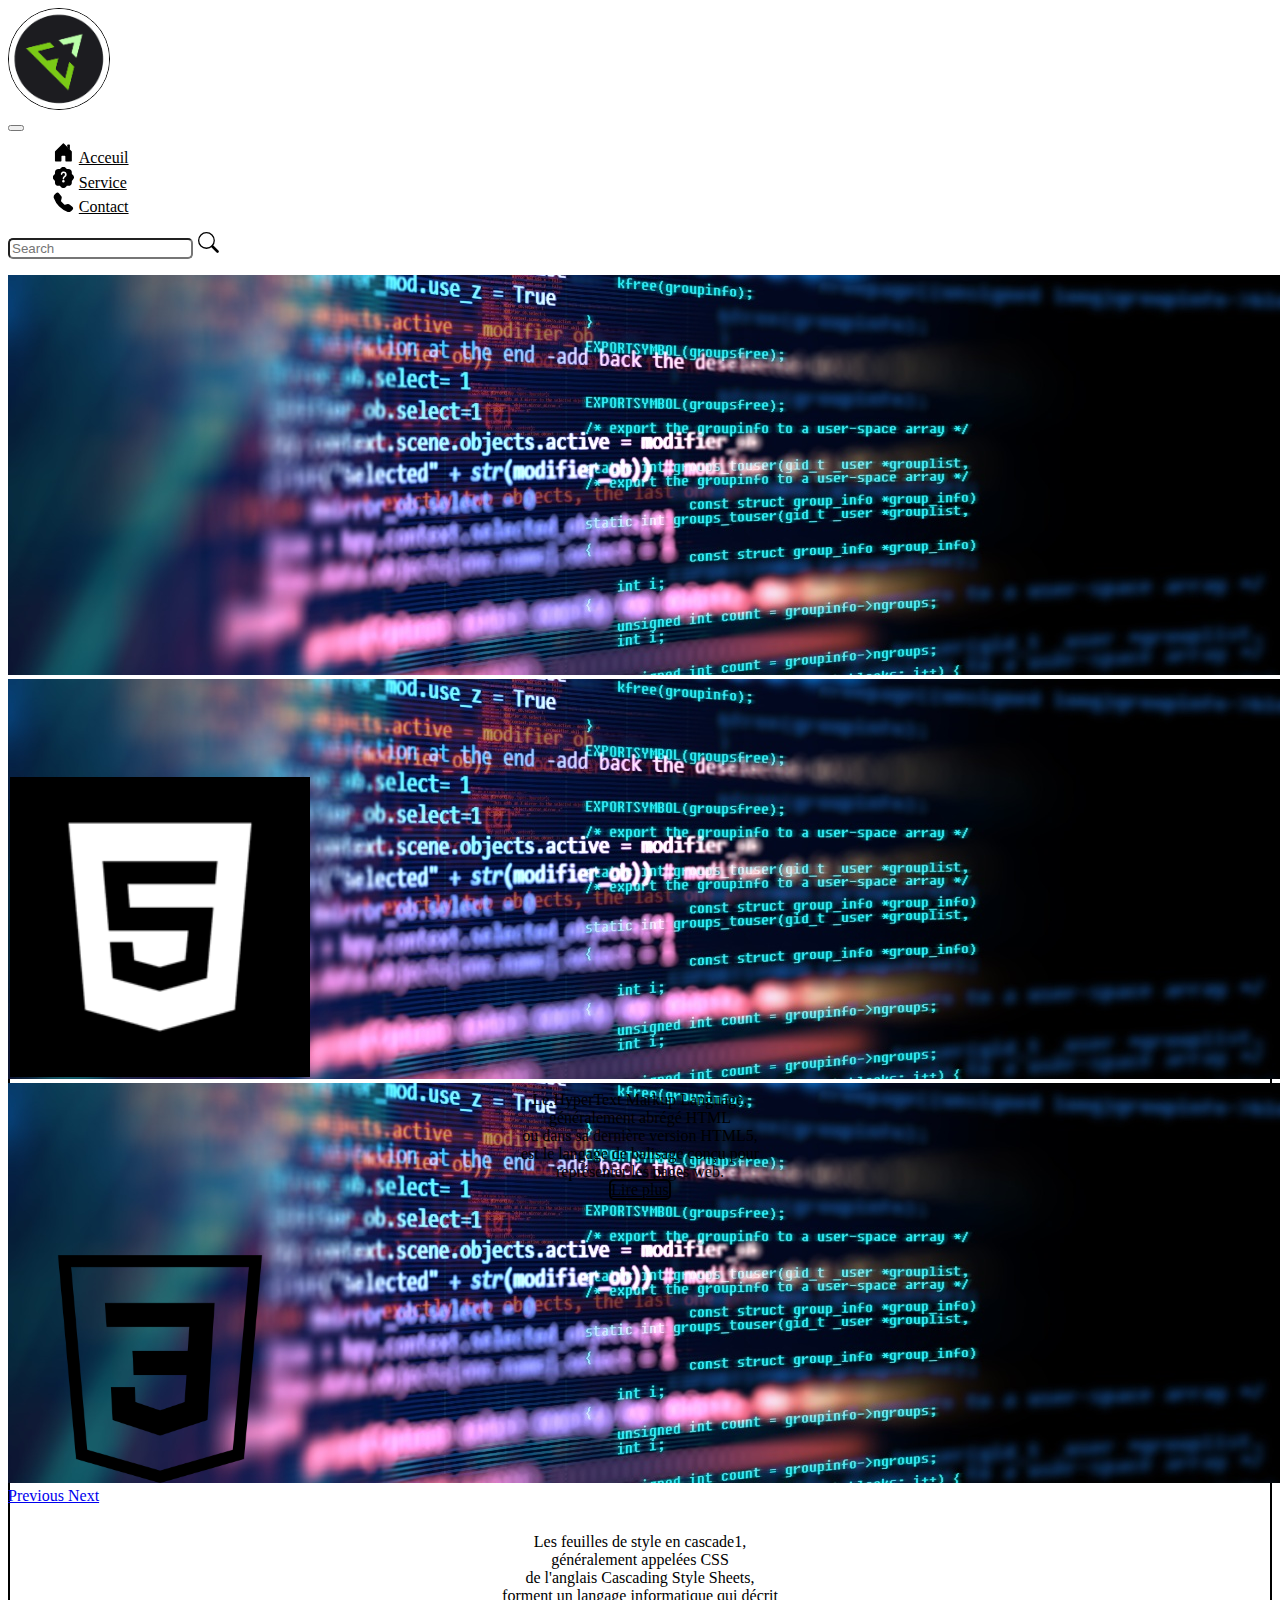
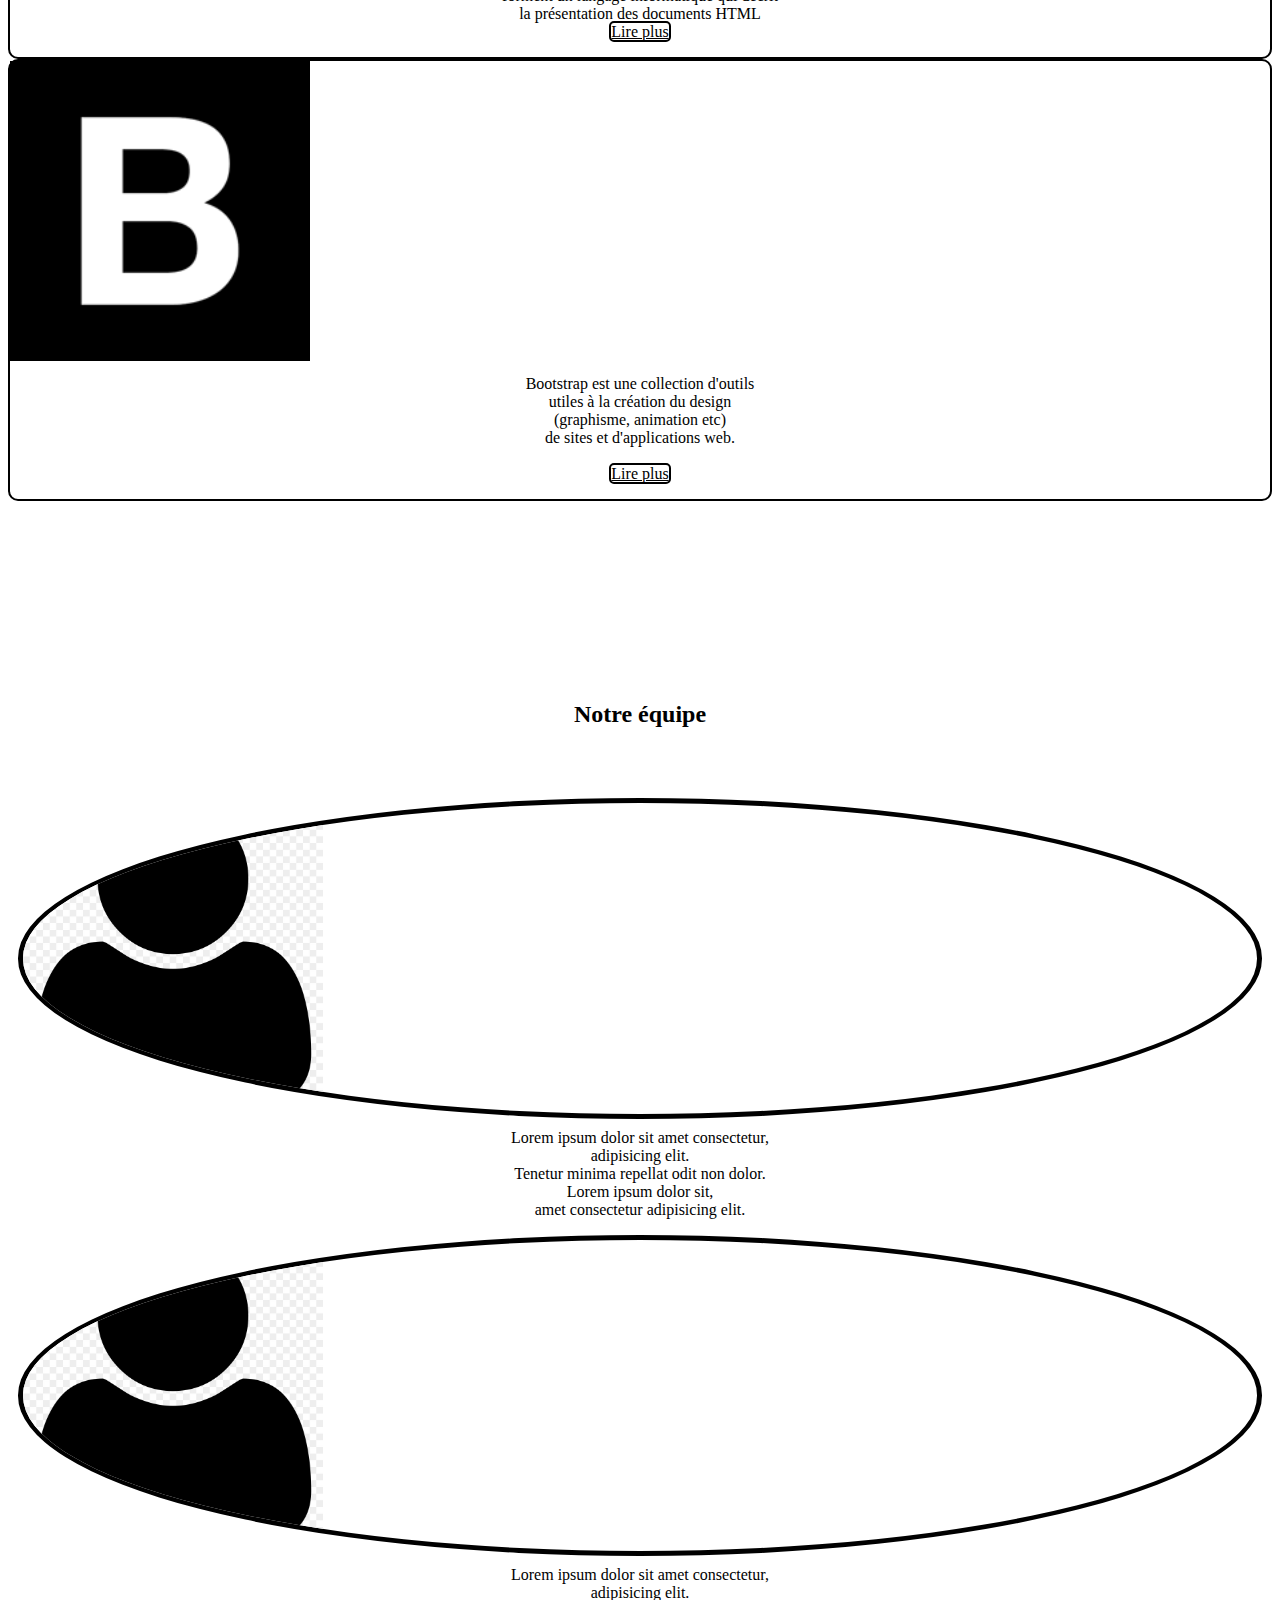
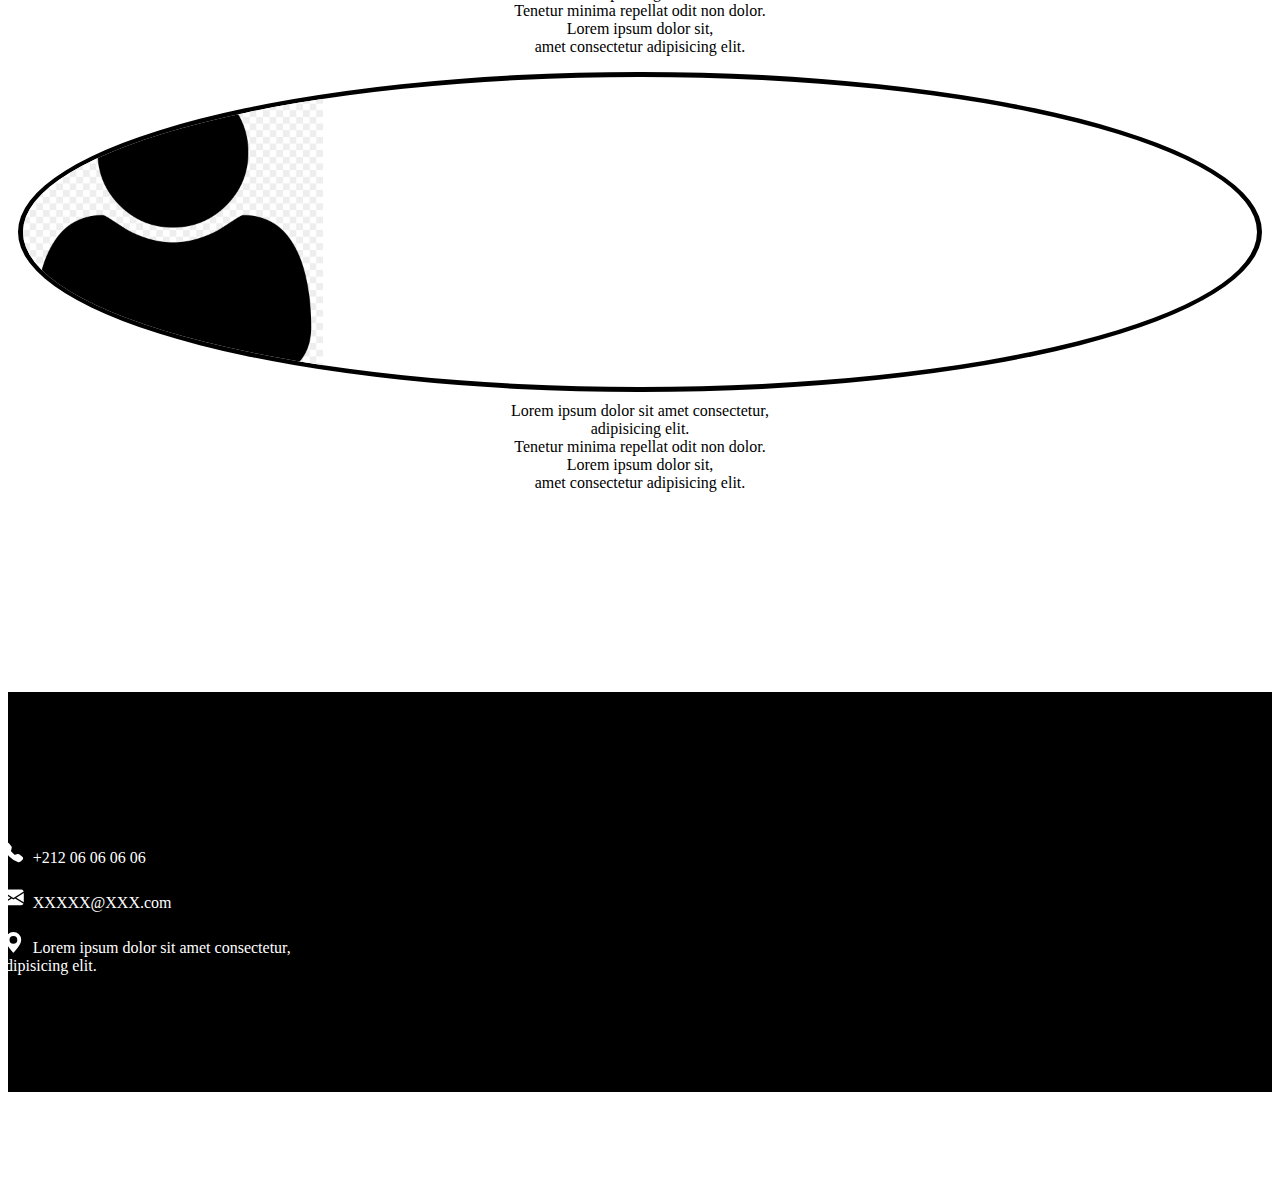
==== commit c4bed262: "Update index.html" ====
--- a/index.html
+++ b/index.html
@@ -1,56 +1,175 @@
 <!DOCTYPE html>
-<html lang="en">
+<html>
 <head>
-    <meta charset="UTF-8">
-    <meta name="viewport" content="width=device-width, initial-scale=1.0">
-    <title>Document</title>
-    <link rel="stylesheet" href="css/main.css">
+	<meta charset="utf-8">
+	<meta http-equiv="X-UA-Compatible" content="IE-edge">
+	<meta name="viewport" content="width=device-width, initial-scale=1">
+    <title ></title>
+    <link rel="stylesheet" href="https://cdn.jsdelivr.net/npm/bootstrap@4.5.3/dist/css/bootstrap.min.css" integrity="sha384-TX8t27EcRE3e/ihU7zmQxVncDAy5uIKz4rEkgIXeMed4M0jlfIDPvg6uqKI2xXr2" crossorigin="anonymous">
+
+    <link rel="stylesheet" href="style.css">
 </head>
 <body>
-    <div class="wrapper">
-        <header class="header">
-            <div class="primary-slideshow">
-                <h1 class="name">Benjamin Code</h1>
-                <h1 class="name">Benjamin Code</h1>
-                <h1 class="name">Benjamin Code</h1>
-                <h1 class="name">Benjamin Code</h1>
-                <h1 class="name">Benjamin Code</h1>
+   <header>
+     <nav class="navbar navbar-expand-lg navbar-light bg-light">
+        <div class="container">
+            <div class="navbar-brand">
+              <a href='index.html'><img src='logo.png' width="100px" height ="100px" alt='Logo' class="logo"></a> 
             </div>
-            <div class="secondary-slideshow">
-                <h2 class="job">fullstack, creative developper and youtuber</h2>
-                <h2 class="job">fullstack, creative developper and youtuber</h2>
-                <h2 class="job">fullstack, creative developper and youtuber</h2>
-                <h2 class="job">fullstack, creative developper and youtuber</h2>
-                <h2 class="job">fullstack, creative developper and youtuber</h2>
-                <h2 class="job">fullstack, creative developper and youtuber</h2>
-            </div>
-        </header>
-        <div class="content">
-            <div class="photo-animation">
-                <div class="circle big circle-big"></div>
-                <img src="assets/images/benjamincode-short.png" alt="main photo" class="photo">
-                <div class="circle small circle-small"></div>
-            </div>
-            <main class="main">
-                <p class="presentation"><span class="italic">Benjamin Code est un déve… </span> Bon en vrai c’est moi qui écrit le texte donc autant ne pas l’écrire à la 3ème personne. Je suis développeur freelance depuis 8 ans.<br><br>
-                J’ai un diplôme d’ingénieur en informatique, spécialisé dans le génie logiciel mais tout le monde s’en fiche et je n’ai jamais eu à le montrer à quiconque pour justifier quoi que ce soit. Les <span class="underline">années d’expériences</span> et les <span class="underline">nombreux clients</span> satisfaits sont mes meilleures arguments de ventes.<br><br>
-                Si vous vous avez un projet pour moi, n’hésitez pas à me contacter par mail :</p>
-                <svg class="mail-icon" version="1.1" id="Calque_1" xmlns="http://www.w3.org/2000/svg" xmlns:xlink="http://www.w3.org/1999/xlink" x="0px" y="0px"
-                viewBox="0 0 238.11 155.91" style="enable-background:new 0 0 238.11 155.91;" xml:space="preserve"><path d="M118.85,156.4c-34.94,0-69.88-0.04-104.81,0.04c-6.18,0.01-10.91-2.28-13.63-7.79c-1.06-2.14-1.5-4.78-1.51-7.2
-                c-0.09-42.31,0-84.62-0.12-126.94C-1.24,5.47,5.77-0.55,14.04-0.53c69.88,0.16,139.75,0.17,209.63,0
-                c8.43-0.02,15.44,6.01,15.4,15.42c-0.17,42.06-0.17,84.13,0,126.19c0.04,9.41-6.97,15.48-15.4,15.42
-                C188.73,156.26,153.79,156.4,118.85,156.4z M118.91,147.24c34.61,0,69.23,0,103.84,0c5.56,0,6.99-1.41,6.99-6.89
-                c0-41.57,0-83.15,0-124.72c0-5.48-1.43-6.9-6.99-6.9c-69.23,0-138.46,0-207.68,0c-5.54,0-6.99,1.43-6.99,6.89
-                c0,41.57,0,83.15,0,124.72c0,5.46,1.45,6.89,6.98,6.9C49.69,147.24,84.3,147.24,118.91,147.24z"/><path d="M19.7,26.59c1.61-2.79,3.02-5.23,4.55-7.88c0.83,0.43,1.62,0.8,2.38,1.23c29.38,16.78,58.78,33.53,88.12,50.39
-                c3.05,1.75,5.52,1.68,8.54-0.06c29.48-16.95,59.02-33.78,88.55-50.64c0.5-0.29,1.02-0.55,1.82-0.98c1.49,2.56,2.97,5.1,4.6,7.89
-                c-0.97,0.58-1.87,1.14-2.78,1.66c-28.95,16.54-57.95,32.99-86.81,49.68c-6.69,3.87-12.65,3.91-19.39,0.01
-                C80.79,61.37,52.14,45.14,23.55,28.81C22.34,28.11,21.13,27.41,19.7,26.59z"/> <path d="M94.51,80.58c1.62,2.85,3.05,5.36,4.58,8.03c-24.99,14.27-49.8,28.44-74.87,42.75c-1.5-2.6-2.97-5.15-4.62-8
-                C44.55,109.11,69.41,94.92,94.51,80.58z"/><path d="M218.16,123.34c-1.61,2.8-3.08,5.36-4.6,8.01c-24.24-13.84-48.33-27.59-72.64-41.47c1.53-2.69,2.99-5.25,4.57-8.03
-                C169.72,95.69,193.84,109.46,218.16,123.34z"/></svg>
-                <a href="#" class="mail">b1jam1code@gmail.com</a>
-            </main>
+            <button class="navbar-toggler" type="button" data-toggle="collapse" data-target="#navbarSupportedContent" aria-controls="navbarSupportedContent" aria-expanded="false" aria-label="Toggle navigation">
+              <span class="navbar-toggler-icon"></span>
+            </button>
+         
+             <div class="collapse navbar-collapse" id="navbarSupportedContent">
+                 <ul class="navbar-nav mr-auto">
+                     <li class="nav-item active"><a href="#acceuil"><svg width="1.3em" height="1.3em" viewBox="0 0 16 16" class="bi bi-house-door-fill" fill="currentColor" xmlns="http://www.w3.org/2000/svg">
+                        <path d="M6.5 10.995V14.5a.5.5 0 0 1-.5.5H2a.5.5 0 0 1-.5-.5v-7a.5.5 0 0 1 .146-.354l6-6a.5.5 0 0 1 .708 0l6 6a.5.5 0 0 1 .146.354v7a.5.5 0 0 1-.5.5h-4a.5.5 0 0 1-.5-.5V11c0-.25-.25-.5-.5-.5H7c-.25 0-.5.25-.5.495z"/>
+                        <path fill-rule="evenodd" d="M13 2.5V6l-2-2V2.5a.5.5 0 0 1 .5-.5h1a.5.5 0 0 1 .5.5z"/>
+                      </svg>Acceuil</a></li>
+                    <li class="nav-item "> <a href="#service"><svg width="1.3em" height="1.3em" viewBox="0 0 16 16" class="bi bi-patch-question-fll" fill="currentColor" xmlns="http://www.w3.org/2000/svg">
+                        <path fill-rule="evenodd" d="M5.933.87a2.89 2.89 0 0 1 4.134 0l.622.638.89-.011a2.89 2.89 0 0 1 2.924 2.924l-.01.89.636.622a2.89 2.89 0 0 1 0 4.134l-.637.622.011.89a2.89 2.89 0 0 1-2.924 2.924l-.89-.01-.622.636a2.89 2.89 0 0 1-4.134 0l-.622-.637-.89.011a2.89 2.89 0 0 1-2.924-2.924l.01-.89-.636-.622a2.89 2.89 0 0 1 0-4.134l.637-.622-.011-.89a2.89 2.89 0 0 1 2.924-2.924l.89.01.622-.636zM7.002 11a1 1 0 1 1 2 0 1 1 0 0 1-2 0zm1.602-2.027c-.05.386-.218.627-.554.627-.377 0-.585-.317-.585-.745v-.11c0-.727.307-1.208.926-1.641.614-.44.822-.762.822-1.325 0-.638-.42-1.084-1.03-1.084-.55 0-.916.323-1.074.914-.109.364-.292.51-.564.51C6.203 6.12 6 5.873 6 5.48c0-.251.045-.468.139-.69.307-.798 1.079-1.29 2.099-1.29 1.341 0 2.262.902 2.262 2.227 0 .896-.376 1.511-1.05 1.986-.648.445-.806.726-.846 1.26z"/>
+                      </svg>Service</a></li>
+                     <li class="nav-item "><a href="#contact"><svg width="1.3em" height="1.3em" viewBox="0 0 16 16" class="bi bi-telephone-fill" fill="currentColor" xmlns="http://www.w3.org/2000/svg">
+                        <path fill-rule="evenodd" d="M2.267.98a1.636 1.636 0 0 1 2.448.152l1.681 2.162c.309.396.418.913.296 1.4l-.513 2.053a.636.636 0 0 0 .167.604L8.65 9.654a.636.636 0 0 0 .604.167l2.052-.513a1.636 1.636 0 0 1 1.401.296l2.162 1.681c.777.604.849 1.753.153 2.448l-.97.97c-.693.693-1.73.998-2.697.658a17.47 17.47 0 0 1-6.571-4.144A17.47 17.47 0 0 1 .639 4.646c-.34-.967-.035-2.004.658-2.698l.97-.969z"/>
+                      </svg></span>Contact</a></li>
+                 </ul>
+                
+             <div class="navbar-text">
+                   <input type="text" id ="search" placeholder="Search"><a href=""><svg width="1.3em" height="1.3em" viewBox="0 0 16 16" class="bi bi-search" fill="currentColor" xmlns="http://www.w3.org/2000/svg">
+                    <path fill-rule="evenodd" d="M10.442 10.442a1 1 0 0 1 1.415 0l3.85 3.85a1 1 0 0 1-1.414 1.415l-3.85-3.85a1 1 0 0 1 0-1.415z"/>
+                    <path fill-rule="evenodd" d="M6.5 12a5.5 5.5 0 1 0 0-11 5.5 5.5 0 0 0 0 11zM13 6.5a6.5 6.5 0 1 1-13 0 6.5 6.5 0 0 1 13 0z"/>
+                  </svg></a>
+             </div>
+             </div>
+    </div>
+  </nav>
+</header>
+<div id ="main-content">
+<section class="carousel">
+  <div id="carouselExampleIndicators" class="carousel slide" data-ride="carousel">
+    <ol class="carousel-indicators">
+      <li data-target="#carouselExampleIndicators" data-slide-to="0" class="active"></li>
+      <li data-target="#carouselExampleIndicators" data-slide-to="1"></li>
+      <li data-target="#carouselExampleIndicators" data-slide-to="2"></li>
+    </ol>
+    <div class="carousel-inner">
+      <div class="carousel-item active">
+        <img src="computer science 1440 x 400.jpg" class="d-block w-100" alt="...">
+      </div>
+      <div class="carousel-item">
+        <img src="computer science 1440 x 400.jpg" class="d-block w-100" alt="...">
+      </div>
+      <div class="carousel-item">
+        <img src="computer science 1440 x 400.jpg" class="d-block w-100" alt="...">
+      </div>
+    </div>
+    <a class="carousel-control-prev" href="#carouselExampleIndicators" role="button" data-slide="prev">
+      <span class="carousel-control-prev-icon" aria-hidden="true"></span>
+      <span class="sr-only">Previous</span>
+    </a>
+    <a class="carousel-control-next" href="#carouselExampleIndicators" role="button" data-slide="next">
+      <span class="carousel-control-next-icon" aria-hidden="true"></span>
+      <span class="sr-only">Next</span>
+    </a>
+  </div>
+
+</section>
+<section id ="cards">
+  <div class="container">
+    <div class="row">
+      <article >
+        <div class="image">
+         <img src="html.png" width = "300px">
         </div>
+         <p>Le HyperText Markup Language,<br>
+           généralement abrégé HTML <br>ou dans sa dernière version HTML5,<br> 
+           est le langage de balisage conçu pour<br> représenter les pages web.<br>
+           <span id="lire-plus"><a href="">Lire plus</a></span></p>
+      </article>
+      <article>
+       <div class="image"> 
+         <img src="css3.png" width = "300px">
+        </div>
+        <p>Les feuilles de style en cascade1,<br>
+           généralement appelées CSS <br>de l'anglais Cascading Style Sheets,<br>
+            forment un langage informatique qui décrit <br>
+            la présentation des documents HTML <br>
+          <span id="lire-plus"><a href="">Lire plus</a></span></p>
+     </article>
+     <article>
+     <div class="image">
+       <img src="bootstrap.png" width = "300px">
+      </div>
+      <p>Bootstrap est une collection d'outils <br>
+        utiles à la création du design <br>
+        (graphisme, animation etc) <br>
+        de sites et d'applications web.<br><br>
+        <span id="lire-plus"><a href="">Lire plus</a></span></p>
+   </article>
     </div>
-    <script src="js/script.js"></script>
+  </div>
+</section>
+<h2>Notre équipe</h2>
+<section id="equipe">
+  
+  <div class="container">
+    <div class="row">
+  
+  <article>
+  <div class="cercle"><img src="personne.jpg" width="300px"></div>
+    <p>Lorem ipsum dolor sit amet consectetur, <br>
+      adipisicing elit. <br>Tenetur minima repellat odit non dolor.<br>
+    Lorem ipsum dolor sit,<br> amet consectetur adipisicing elit.  </p>
+  </article>
+  <article>
+    <div class="cercle"><img src="personne.jpg" width="300px"></div>
+    <p>Lorem ipsum dolor sit amet consectetur, <br>
+      adipisicing elit. <br>Tenetur minima repellat odit non dolor.<br>
+    Lorem ipsum dolor sit,<br> amet consectetur adipisicing elit.</p>
+  </article>
+  <article>
+    <div class="cercle"><img src="personne.jpg" width="300px"></div>
+    <p>Lorem ipsum dolor sit amet consectetur, <br>
+      adipisicing elit. <br>Tenetur minima repellat odit non dolor.<br>
+    Lorem ipsum dolor sit,<br> amet consectetur adipisicing elit.</p>
+  </article>
+ </div>
+</div>
+</section>
+</div>
+<footer>
+  <div class="container">
+    <div class="row">
+      <div id="info">
+        <ul>
+          <li>
+            <svg width="1.3em" height="1.3em" viewBox="0 0 16 16" class="bi bi-telephone-fill" fill="currentColor" xmlns="http://www.w3.org/2000/svg">
+              <path fill-rule="evenodd" d="M2.267.98a1.636 1.636 0 0 1 2.448.152l1.681 2.162c.309.396.418.913.296 1.4l-.513 2.053a.636.636 0 0 0 .167.604L8.65 9.654a.636.636 0 0 0 .604.167l2.052-.513a1.636 1.636 0 0 1 1.401.296l2.162 1.681c.777.604.849 1.753.153 2.448l-.97.97c-.693.693-1.73.998-2.697.658a17.47 17.47 0 0 1-6.571-4.144A17.47 17.47 0 0 1 .639 4.646c-.34-.967-.035-2.004.658-2.698l.97-.969z"/>
+            </svg>
+            <span>+212 06 06 06 06 </span>
+          </li>
+       
+         <li>
+            <svg width="1.3em" height="1.3em" viewBox="0 0 16 16" class="bi bi-envelope-fill" fill="currentColor" xmlns="http://www.w3.org/2000/svg">
+              <path fill-rule="evenodd" d="M.05 3.555A2 2 0 0 1 2 2h12a2 2 0 0 1 1.95 1.555L8 8.414.05 3.555zM0 4.697v7.104l5.803-3.558L0 4.697zM6.761 8.83l-6.57 4.027A2 2 0 0 0 2 14h12a2 2 0 0 0 1.808-1.144l-6.57-4.027L8 9.586l-1.239-.757zm3.436-.586L16 11.801V4.697l-5.803 3.546z"/>
+            </svg>
+            <span>XXXXX@XXX.com</span>
+         </li>
+    
+        <li>
+         <svg width="1.3em" height="1.3em" viewBox="0 0 16 16" class="bi bi-geo-alt-fill" fill="currentColor" xmlns="http://www.w3.org/2000/svg">
+              <path fill-rule="evenodd" d="M8 16s6-5.686 6-10A6 6 0 0 0 2 6c0 4.314 6 10 6 10zm0-7a3 3 0 1 0 0-6 3 3 0 0 0 0 6z"/>
+            </svg>
+            <span>Lorem ipsum dolor sit amet consectetur,<br> adipisicing elit.</span>
+        </li>
+    </ul>
+      </div>
+    <div id="carte">
+      <iframe src="https://www.google.com/maps/embed?pb=!1m18!1m12!1m3!1d3297.603235797869!2d-6.584772814705131!3d34.25866651427207!2m3!1f0!2f0!3f0!3m2!1i1024!2i768!4f13.1!3m3!1m2!1s0xda759e405b8c3a1%3A0x9be254e43555ea5f!2sKenitra%20mall!5e0!3m2!1sar!2sma!4v1606417946981!5m2!1sar!2sma" width="400" height="250" frameborder="0" style="border:0;" allowfullscreen="" aria-hidden="false" tabindex="0"></iframe>
+    </div>
+    </div>
+  </div>
+</footer>
+<script src="https://code.jquery.com/jquery-3.5.1.slim.min.js" integrity="sha384-DfXdz2htPH0lsSSs5nCTpuj/zy4C+OGpamoFVy38MVBnE+IbbVYUew+OrCXaRkfj" crossorigin="anonymous"></script>
+<script src="https://cdn.jsdelivr.net/npm/bootstrap@4.5.3/dist/js/bootstrap.bundle.min.js" integrity="sha384-ho+j7jyWK8fNQe+A12Hb8AhRq26LrZ/JpcUGGOn+Y7RsweNrtN/tE3MoK7ZeZDyx" crossorigin="anonymous"></script>
 </body>
-</html>
--- a/style.css
+++ b/style.css
@@ -0,0 +1,366 @@
+.navbar-nav{
+    margin-top : 10px;
+}
+li {
+    margin-right: 80px; 
+    list-style: none ;
+}
+svg {
+    margin-right : 5px;
+    margin-left : 5px;
+}
+.logo {
+    border : 1px solid black ; 
+    border-radius : 50% ; 
+}
+.search {
+    margin-left : 30px;
+    margin-top : 17px;
+}
+#search {
+    border-radius : 5px ; 
+}
+.navbar-nav{
+    margin-left :   auto ; 
+    margin-right :   auto ; 
+    
+
+}
+a:hover {
+    text-decoration : none ; 
+}
+header a {
+    color : black ; 
+}
+
+.carousel {
+    height : 200px ; 
+    margin-bottom : 300px ; 
+}
+#cards article  {
+    border : solid 2px ;
+    border-radius : 10px ; 
+    margin-left : auto ; 
+    margin-right : auto ; 
+    
+}
+
+header article , #equipe article {
+    margin-left : auto ; 
+    margin-right : auto ; 
+}
+ p{
+    text-align : center ; 
+    margin-top : 10px ; 
+}
+#cards a{
+    border : 2px solid black ; 
+    border-radius : 5px ;
+    color : black ; 
+    
+}
+#cards a:hover {
+    background-color: black ;
+    color : white ; 
+    outline-style: none;
+    
+}
+section   {
+    margin-bottom : 200px ; 
+}
+h2{
+    text-align : center ; 
+    margin-bottom : 70px ; 
+}
+.cercle {
+    margin-left : 10px ; 
+    margin-right : 10px ; 
+    margin-top : 10px ; 
+    border : solid 5px ; 
+    border-radius : 50% ; 
+    overflow : hidden ; 
+}
+footer{
+    height : 400px ;
+    background-color: black; 
+    color : white ; 
+}
+footer .row {
+    position : relative ; 
+    top : 100px ; 
+}
+footer li {
+    margin-bottom : 20px ; 
+}
+footer #info {
+    position : relative ; 
+    top : 50px ; 
+    right : 50px ; 
+}
+footer #carte {
+    position : relative ; 
+    left : 100px ; 
+}
+/* Mobile */ 
+@media (max-width : 767px){
+    .carousel {
+        margin-bottom : 150px ; 
+    }
+    .carousel img {
+        height : 300px ; 
+    }
+    /*sections*/
+    #cards article {
+        width : 100% ; 
+        margin-bottom : 20px ;
+    
+    }
+    #cards img {
+          width : 100% ;
+          height : 50% ; 
+    }
+    /*footer*/
+    footer {
+        height : 500px ; 
+    }
+    footer #info {
+        position : relative ;
+        top : 0; 
+    }
+    footer .row {
+        top : 30px ; 
+        left : 50px ; 
+    }
+    footer #carte {
+        left : 0 ;
+        top : 20px ; 
+        
+    }
+    
+}
+/* Tablete */ 
+@media (min-width :768px) and (max-width : 991px ){
+    .carousel {
+        margin-bottom : 150px ; 
+    }
+    .carousel img {
+        height : 300px ; 
+    }
+    /*sections*/
+    #cards article {
+        width : 100% ; 
+        margin-bottom : 20px ;
+        display : flex ; 
+    }
+    #cards p {
+        margin-top : 20px ;
+        margin-left : auto ; 
+        margin-right : auto ;
+        font-size : 22px ; 
+    }
+    /*footer*/
+    
+    footer .row {
+        top : 0px ; 
+        height : 400px ; 
+      .navbar-nav{
+    margin-top : 10px;
+}
+li {
+    margin-right: 80px; 
+    list-style: none ;
+}
+svg {
+    margin-right : 5px;
+    margin-left : 5px;
+}
+.logo {
+    border : 1px solid black ; 
+    border-radius : 50% ; 
+}
+.search {
+    margin-left : 30px;
+    margin-top : 17px;
+}
+#search {
+    border-radius : 5px ; 
+}
+.navbar-nav{
+    margin-left :   auto ; 
+    margin-right :   auto ; 
+    
+
+}
+a:hover {
+    text-decoration : none ; 
+}
+header a {
+    color : black ; 
+}
+
+.carousel {
+    height : 200px ; 
+    margin-bottom : 300px ; 
+}
+#cards article  {
+    border : solid 2px ;
+    border-radius : 10px ; 
+    margin-left : auto ; 
+    margin-right : auto ; 
+    
+}
+
+header article , #equipe article {
+    margin-left : auto ; 
+    margin-right : auto ; 
+}
+ p{
+    text-align : center ; 
+    margin-top : 10px ; 
+}
+#cards a{
+    border : 2px solid black ; 
+    border-radius : 5px ;
+    color : black ; 
+    
+}
+#cards a:hover {
+    background-color: black ;
+    color : white ; 
+    outline-style: none;
+    
+}
+section   {
+    margin-bottom : 200px ; 
+}
+h2{
+    text-align : center ; 
+    margin-bottom : 70px ; 
+}
+.cercle {
+    margin-left : 10px ; 
+    margin-right : 10px ; 
+    margin-top : 10px ; 
+    border : solid 5px ; 
+    border-radius : 50% ; 
+    overflow : hidden ; 
+}
+footer{
+    height : 400px ;
+    background-color: black; 
+    color : white ; 
+}
+footer .row {
+    position : relative ; 
+    top : 100px ; 
+}
+footer li {
+    margin-bottom : 20px ; 
+}
+footer #info {
+    position : relative ; 
+    top : 50px ; 
+    right : 50px ; 
+}
+footer #carte {
+    position : relative ; 
+    left : 100px ; 
+}
+/* Mobile */ 
+@media (max-width : 767px){
+    .carousel {
+        margin-bottom : 150px ; 
+    }
+    .carousel img {
+        height : 300px ; 
+    }
+    /*sections*/
+    #cards article {
+        width : 100% ; 
+        margin-bottom : 20px ;
+    
+    }
+    #cards img {
+          width : 100% ;
+          height : 50% ; 
+    }
+    /*footer*/
+    footer {
+        height : 500px ; 
+    }
+    footer #info {
+        position : relative ;
+        top : 0; 
+    }
+    footer .row {
+        top : 30px ; 
+        left : 50px ; 
+    }
+    footer #carte {
+        left : 0 ;
+        top : 20px ; 
+        
+    }
+    
+}
+/* Tablete */ 
+@media (min-width :768px) and (max-width : 991px ){
+    .carousel {
+        margin-bottom : 150px ; 
+    }
+    .carousel img {
+        height : 300px ; 
+    }
+    /*sections*/
+    #cards article {
+        width : 100% ; 
+        margin-bottom : 20px ;
+        display : flex ; 
+    }
+    #cards p {
+        margin-top : 20px ;
+        margin-left : auto ; 
+        margin-right : auto ;
+        font-size : 22px ; 
+    }
+    /*footer*/
+    
+    footer .row {
+        top : 0px ; 
+        height : 400px ; 
+        }
+    footer #info {
+        right  : 0 ; 
+    }
+    footer #carte {
+        left : 400px ;
+        bottom : 100px ; 
+    }
+    footer .container {
+         margin : 0 ; 
+    }
+    
+}
+@media (min-width : 992px ) and (max-width : 1200px)  {
+    .carousel {
+        margin-bottom : 200px ; 
+    }
+}
+  }
+    footer #info {
+        right  : 0 ; 
+    }
+    footer #carte {
+        left : 400px ;
+        bottom : 100px ; 
+    }
+    footer .container {
+         margin : 0 ; 
+    }
+    
+}
+@media (min-width : 992px ) and (max-width : 1200px)  {
+    .carousel {
+        margin-bottom : 200px ; 
+    }
+}
